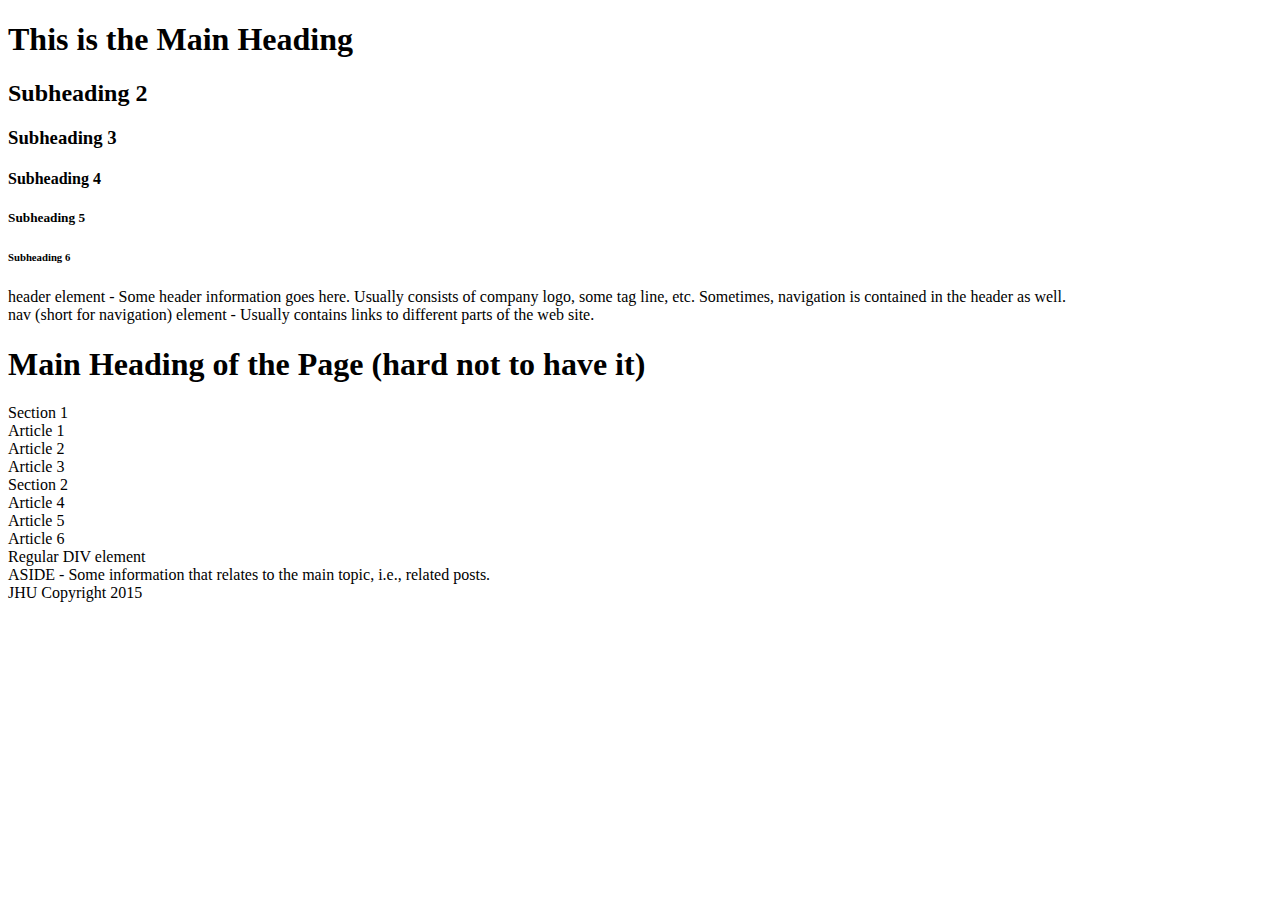
==== example2.html @ 96bb5ef2 "Create example2.html" ====
<!doctype html>
<html>
<head>
  <meta charset="utf-8">
  <title>Heading Elements</title>
</head>
<body>
  <h1>This is the Main Heading</h1>
  <h2>Subheading 2</h2>
  <h3>Subheading 3</h3>
  <h4>Subheading 4</h4>
  <h5>Subheading 5</h5>
  <h6>Subheading 6</h6>
  <header>
    header element - Some header information goes here. Usually consists of company logo, some tag line, etc. Sometimes, navigation is contained in the header as well.
    <nav>nav (short for navigation) element - Usually contains links to different parts of the web site.</nav>
  </header>
  <h1>Main Heading of the Page (hard not to have it)</h1>
  <section>
    Section 1
    <article>Article 1</article>
    <article>Article 2</article>
    <article>Article 3</article>
  </section>
  <section>
    Section 2
    <article>Article 4</article>
    <article>Article 5</article>
    <article>Article 6</article>
    <div>Regular DIV element</div>
  </section>
  <aside>
    ASIDE - Some information that relates to the main topic, i.e., related posts.
  </aside>

  <footer>
    JHU Copyright 2015
  </footer>
</body>
</html>
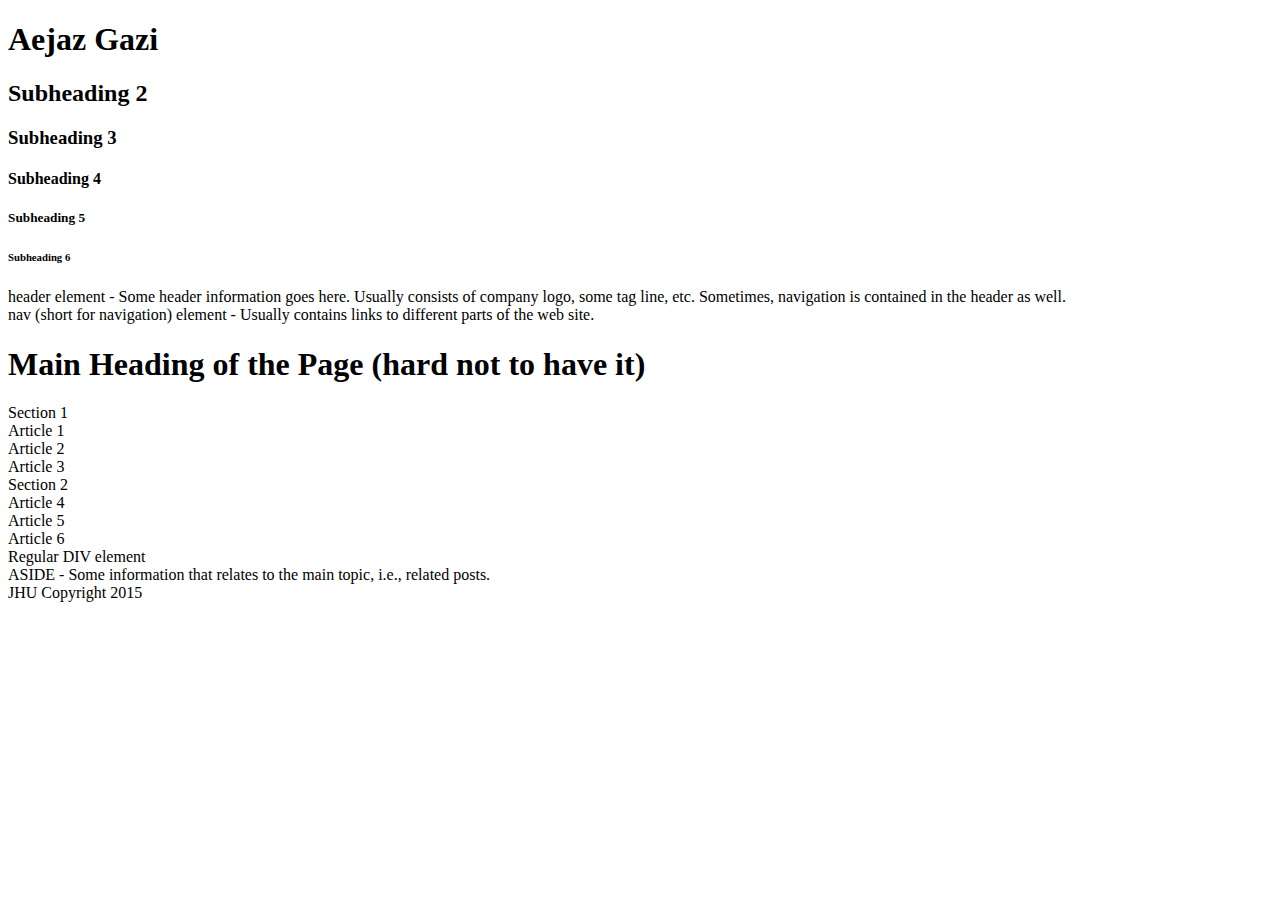
==== commit 2a5b88c8: "Update example2.html" ====
--- a/example2.html
+++ b/example2.html
@@ -5,7 +5,7 @@
   <title>Heading Elements</title>
 </head>
 <body>
-  <h1>This is the Main Heading</h1>
+  <h1>Aejaz Gazi</h1>
   <h2>Subheading 2</h2>
   <h3>Subheading 3</h3>
   <h4>Subheading 4</h4>
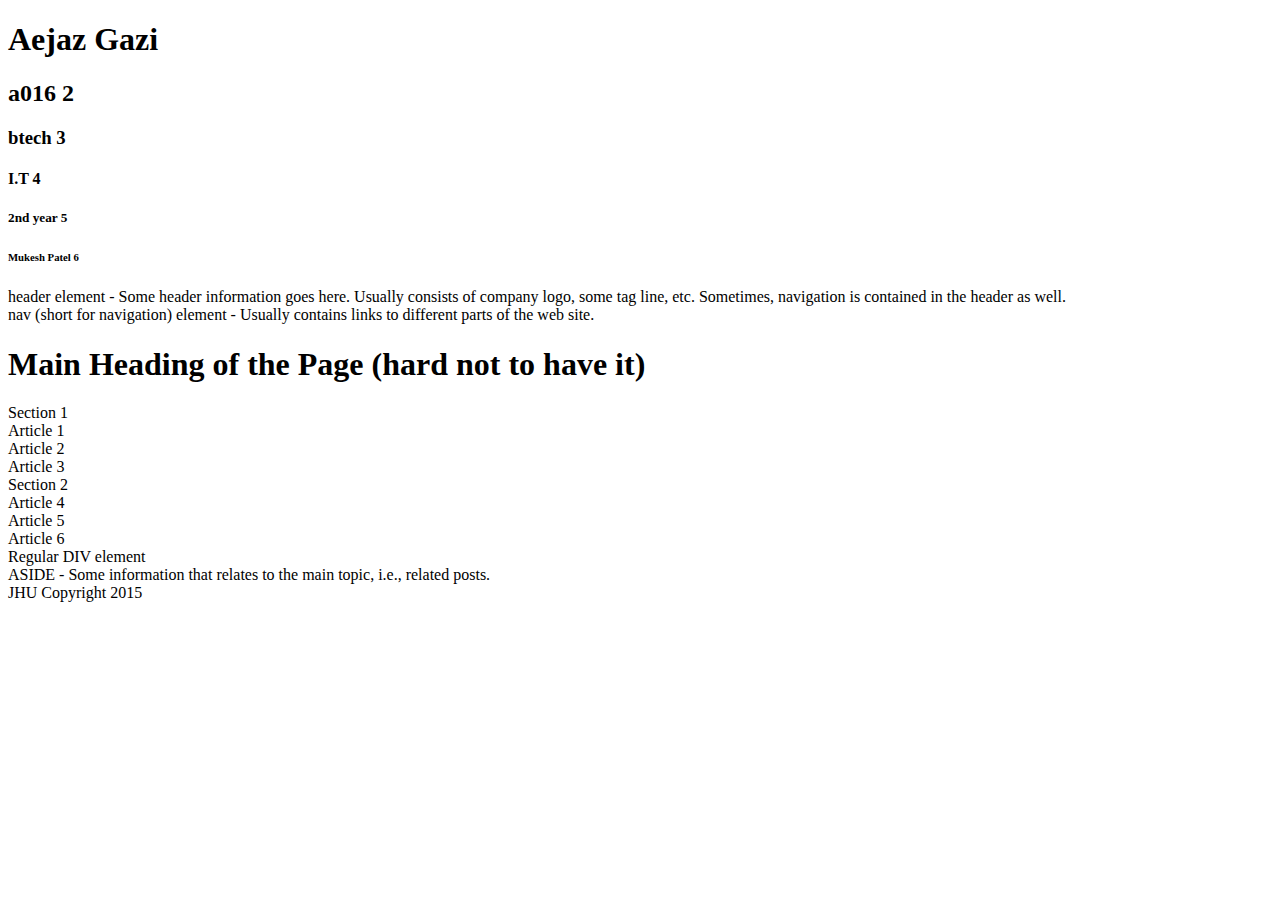
==== commit 0a58c57c: "Update example2.html" ====
--- a/example2.html
+++ b/example2.html
@@ -6,11 +6,11 @@
 </head>
 <body>
   <h1>Aejaz Gazi</h1>
-  <h2>Subheading 2</h2>
-  <h3>Subheading 3</h3>
-  <h4>Subheading 4</h4>
-  <h5>Subheading 5</h5>
-  <h6>Subheading 6</h6>
+  <h2>a016 2</h2>
+  <h3>btech 3</h3>
+  <h4>I.T 4</h4>
+  <h5>2nd year 5</h5>
+  <h6>Mukesh Patel 6</h6>
   <header>
     header element - Some header information goes here. Usually consists of company logo, some tag line, etc. Sometimes, navigation is contained in the header as well.
     <nav>nav (short for navigation) element - Usually contains links to different parts of the web site.</nav>
